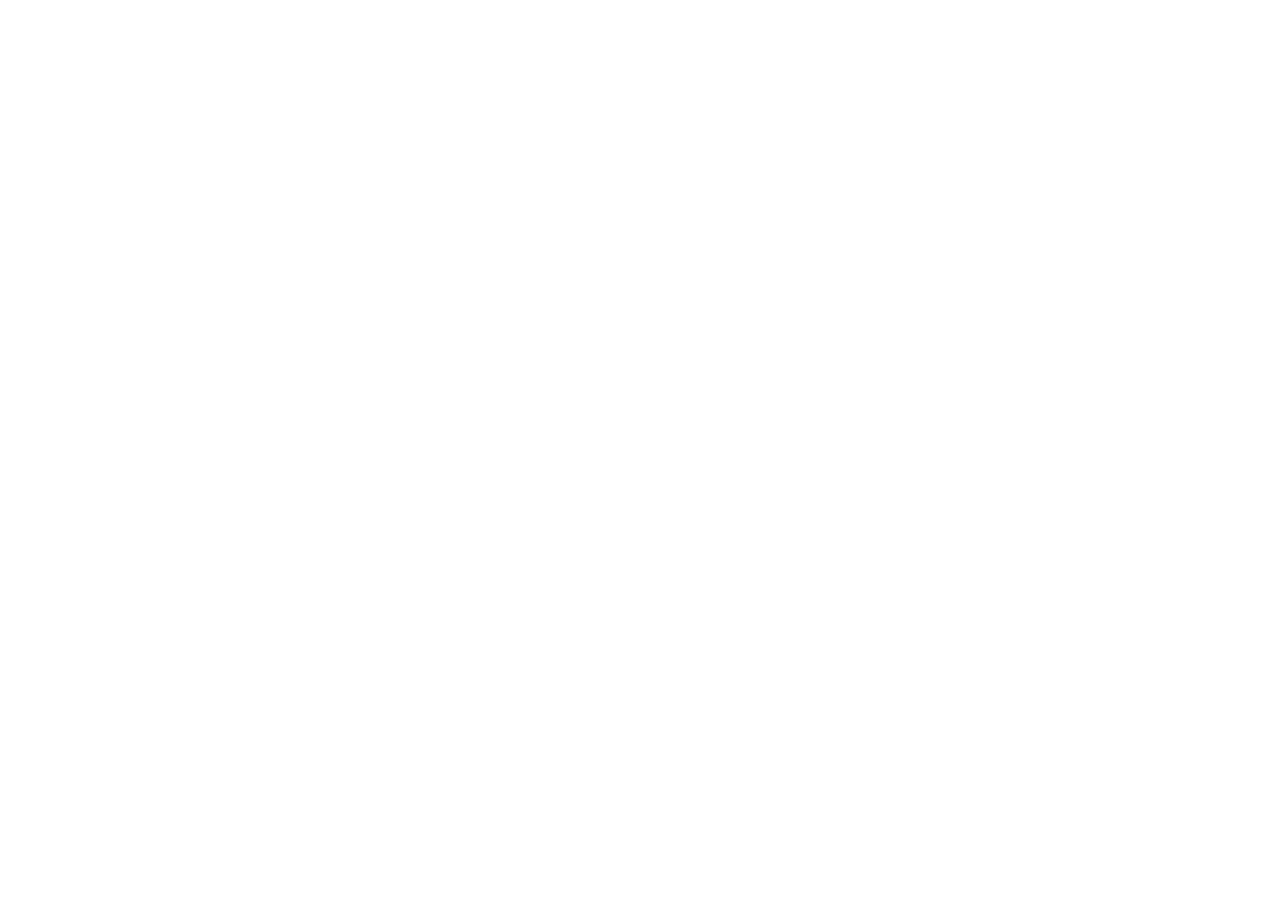
==== index.html @ 1e0134b7 "create necessary files" ====
<!DOCTYPE html>
<html lang="en">
  <head>
    <meta charset="UTF-8" />
    <meta name="viewport" content="width=device-width, initial-scale=1.0" />
    <title>SDC Agro-VET</title>
  </head>
  <body></body>
</html>
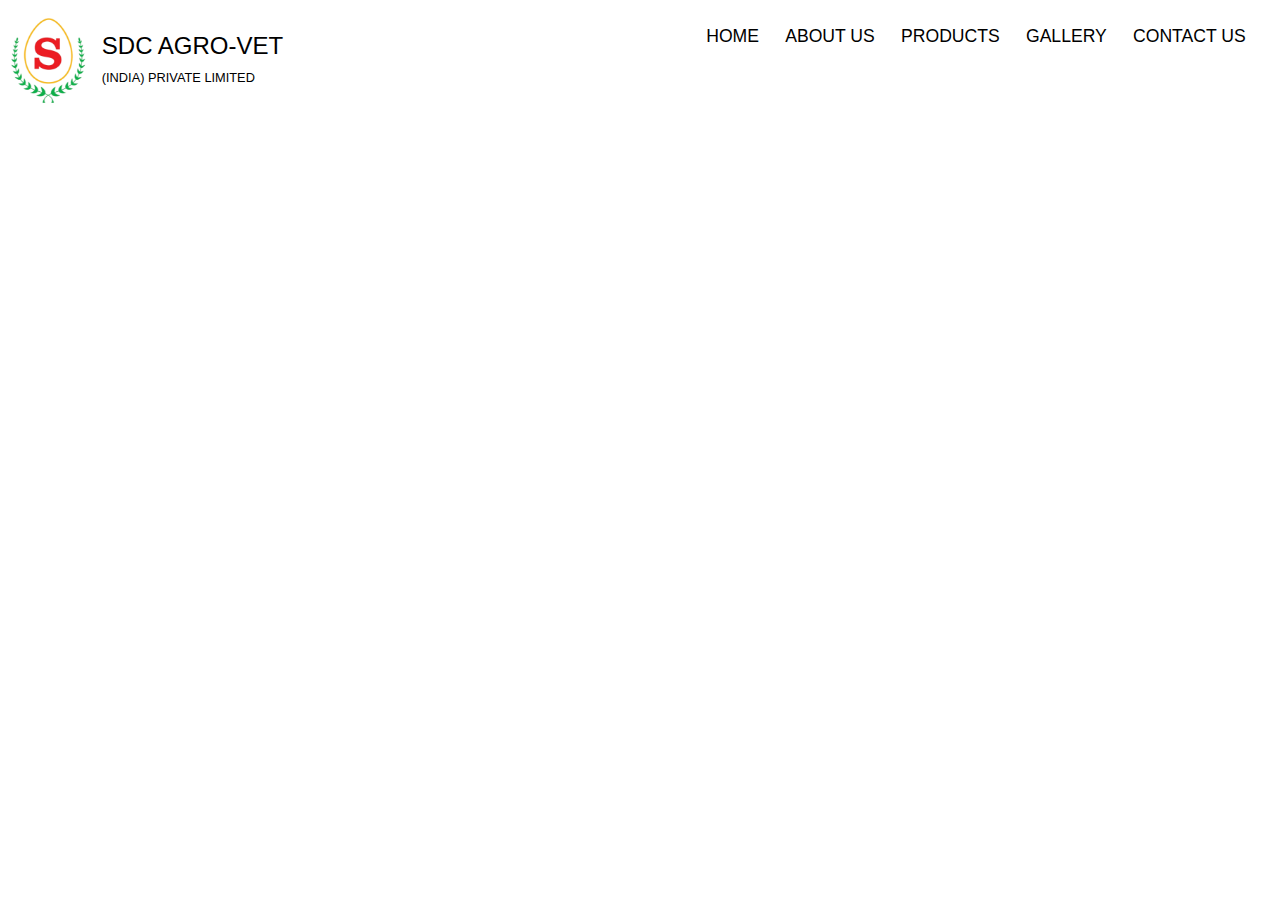
==== commit 6488438d: "header ready" ====
--- a/index.html
+++ b/index.html
@@ -4,6 +4,24 @@
     <meta charset="UTF-8" />
     <meta name="viewport" content="width=device-width, initial-scale=1.0" />
     <title>SDC Agro-VET</title>
+    <link href="./styles/index.css" rel="stylesheet" />
   </head>
-  <body></body>
+  <body>
+    <header>
+      <div class="logo">
+        <img src="./assets/SDC_PNG.png" />
+        <p>SDC AGRO-VET <br /><span>(INDIA) PRIVATE LIMITED</span></p>
+      </div>
+
+      <nav class="menu">
+        <ol>
+          <li>HOME</li>
+          <li>ABOUT US</li>
+          <li>PRODUCTS</li>
+          <li>GALLERY</li>
+          <li>CONTACT US</li>
+        </ol>
+      </nav>
+    </header>
+  </body>
 </html>
--- a/styles/index.css
+++ b/styles/index.css
@@ -0,0 +1,58 @@
+html {
+  box-sizing: border-box;
+}
+
+*,
+*:after,
+*:before {
+  box-sizing: inherit;
+}
+
+body {
+  font-family: 'Helvetica Neue', Arial, Helvetica, sans-serif;
+  font-size: 1.1rem;
+  background: no-repeat url(./../assets/the-brewers-kab6rZITjaI-unspla.png);
+}
+
+nav ol {
+  list-style: none;
+  display: flex;
+  flex-flow: row wrap;
+  justify-content: space-evenly;
+  align-content: center;
+}
+
+header {
+  display: grid;
+  grid-template-columns: 1fr 1fr 1fr 1fr;
+  grid-template-rows: auto;
+}
+
+.logo {
+  grid-column: 1 / 3;
+  grid-row: 1;
+  display: flex;
+  flex-flow: row wrap;
+  align-items: center;
+  font-size: 1.5rem;
+}
+
+.logo p {
+  margin-left: 1vw;
+}
+
+.menu {
+  grid-column-start: 3;
+  grid-column-end: 8;
+  grid-row: 1;
+}
+
+.logo span {
+  font-size: 0.8rem;
+}
+
+@media only screen and (min-device-width: 768px) and (max-device-width: 1024px) and (-webkit-min-device-pixel-ratio: 1) {
+}
+
+@media screen and (min-device-width: 1200px) and (max-device-width: 1600px) and (-webkit-min-device-pixel-ratio: 1) {
+}
